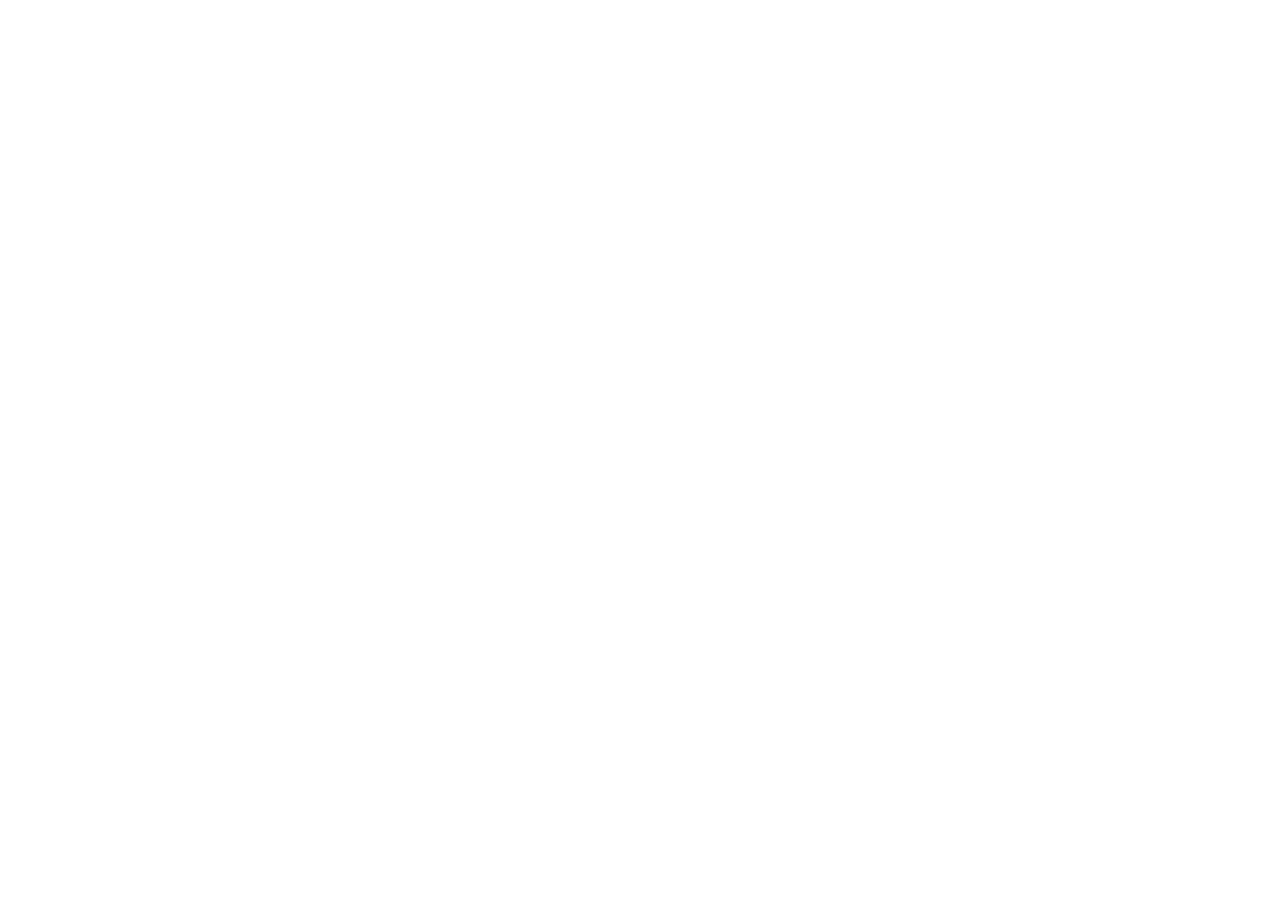
==== ex10_layout-completo/ex10.html @ 4dd9c60e "Initial commit" ====
<!DOCTYPE html>
<html lang="pt-br">
<head>
    <meta charset="UTF-8">
    <meta name="viewport" content="width=device-width, initial-scale=1.0">
    <title>Layout Completo Bootstrap</title>
    <link href="https://cdn.jsdelivr.net/npm/bootstrap@5.3.0/dist/css/bootstrap.min.css" rel="stylesheet">
</head>
<body>
    
  
    <!-- 1ª Digitação (Aqui) -->


    <script src="https://cdn.jsdelivr.net/npm/bootstrap@5.3.0/dist/js/bootstrap.bundle.min.js"></script>
</body>
</html>
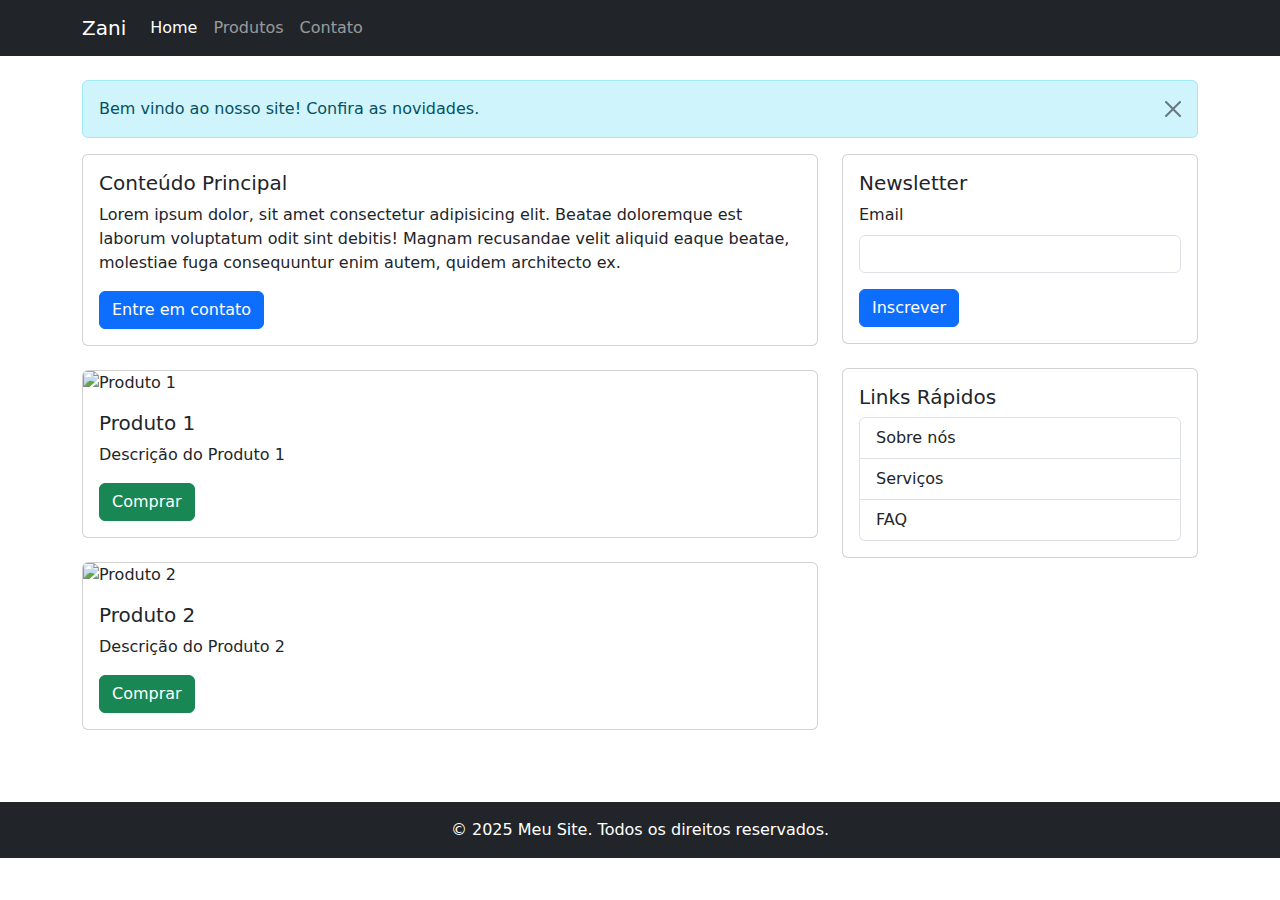
==== commit 1c6769e2: "Layout completo" ====
--- a/ex10_layout-completo/ex10.html
+++ b/ex10_layout-completo/ex10.html
@@ -8,8 +8,147 @@
 </head>
 <body>
     
-  
-    <!-- 1ª Digitação (Aqui) -->
+    <nav class="navbar navbar-expand-lg navbar-dark bg-dark">
+        <div class="container">
+            <a href="#" class="navbar-brand">
+                Zani
+            </a>
+            <button class="navbar-toggler" type="button" data-bs-toggle="collapse" data-bs-target="#navbarNav">
+                <span class="navbar-toggler-icon" id="navbarNav"></span>
+            </button>
+            <div class="collapse navbar-collapse" id="navbarNav">
+                <ul class="navbar-nav">
+                    <li class="nav-item">
+                        <a href="#" class="nav-link active">Home</a>
+                    </li>
+                    <li class="nav-item">
+                        <a href="#" class="nav-link">Produtos</a>
+                    </li>
+                    <li class="nav-item">
+                        <a href="#" class="nav-link">Contato</a>
+                    </li>
+                </ul>
+            </div>
+        </div>
+    </nav>
+
+    <!-- Conteúdo Principal -->
+    <div class="container mt-4">
+        <!-- Alert -->
+        <div class="alert alert-info alert-dismissible fade show">
+            Bem vindo ao nosso site! Confira as novidades.
+            <button class="btn-close" type="button" data-bs-dismiss="alert"></button>
+        </div>
+
+        <div class="row">
+            <!-- Coluna principal -->
+            <div class="col-md-8">
+                <div class="card mb-4">
+                    <div class="card-body">
+                        <h5 class="card-title">Conteúdo Principal</h5>
+                        <p class="card-text">
+                            Lorem ipsum dolor, sit amet consectetur adipisicing elit. Beatae doloremque est laborum voluptatum odit sint debitis! Magnam recusandae velit aliquid eaque beatae, molestiae fuga consequuntur enim autem, quidem architecto ex.
+                        </p>
+                        <button class="btn btn-primary" data-bs-toggle="modal" data-bs-target="#contatoModal">Entre em contato</button>
+                    </div>
+                </div>
+
+                <!-- Grid de produtos -->
+                <div class="row">
+                    <div class="col-ms-6 mb-4">
+                        <div class="card">
+                            <img src="https://placehold.co/600x400/000000/FFF" class="card-img-top" alt="Produto 1">
+                            <div class="card-body">
+                                <h5 class="card-title">Produto 1</h5>
+                                <p class="card-text">Descrição do Produto 1</p>
+                                <button class="btn btn-success">Comprar</button>
+                            </div>
+                        </div>
+                    </div>
+
+                    <div class="col-ms-6 mb-4">
+                        <div class="card">
+                            <img src="https://placehold.co/600x400/000000/FFF" class="card-img-top" alt="Produto 2">
+                            <div class="card-body">
+                                <h5 class="card-title">Produto 2</h5>
+                                <p class="card-text">Descrição do Produto 2</p>
+                                <button class="btn btn-success">Comprar</button>
+                            </div>
+                        </div>
+                    </div>
+                </div>
+            </div>
+
+            <!-- Sidebar -->
+             <div class="col-md-4">
+                <!-- Form de Newsletter -->
+                <div class="card mb-4">
+                    <div class="card-body">
+                        <h5 class="card-title">Newsletter</h5>
+                        <form>
+                            <div class="mb-3">
+                                <label for="email" class="form-label">Email</label>
+                                <input type="email" class="form-control" id="email" required>
+                            </div>
+                            <button type="submit" class="btn btn-primary">Inscrever</button>
+                        </form>
+                    </div>
+                </div>
+
+                <!-- Links Rápidos -->
+                <div class="card">
+                    <div class="card-body">
+                        <h5 class="card-title">Links Rápidos</h5>
+                        <div class="list-group">
+                            <a href="#" class="list-group-item list-group-item-action">Sobre nós</a>
+                            <a href="#" class="list-group-item list-group-item-action">Serviços</a>
+                            <a href="#" class="list-group-item list-group-item-action">FAQ</a>
+                        </div>
+                    </div>
+                </div>
+             </div>
+        </div>
+    </div>
+
+
+    <!-- Modal de Contato -->
+    <div class="modal fade" id="contatoModal">
+        <div class="modal-dialog">
+            <div class="modal-content">
+                <div class="modal-header">
+                    <h5 class="modal-title">Entre em Contato</h5>
+                    <button class="btn-close" type="button" data-bs-dismiss="modal"></button>
+                </div>
+                <div class="modal-body">
+                    <form>
+                        <div class="mb-3">
+                            <label for="nome" class="form-label">Nome</label>
+                            <input type="text" class="form-control" id="nome" required>
+                        </div>
+                        <div class="mb-3">
+                            <label for="emailContato" class="form-label">Email</label>
+                            <input type="email" class="form-control" id="emailContato" required>
+                        </div>
+                        <div class="mb-3">
+                            <label for="mensagem" class="form-label">Mensagem</label>
+                            <textarea class="form-control" id="mensagem" rows="3" required></textarea>
+                        </div>
+                    </form>
+                </div>
+                <div class="modal-footer">
+                    <button type="button" class="btn btn-secondary" data-bs-dismiss="modal">Fechar</button>
+                    <button type="button" class="btn btn-primary">Enviar</button>
+                </div>
+            </div>
+        </div>
+    </div>
+
+    <!-- Footer -->
+    <footer class="bg-dark text-white mt-5 py-3">
+        <div class="container text-center">
+            <p class="mb-0">&copy; 2025 Meu Site. Todos os direitos reservados.</p>
+        </div>
+    </footer>
 
 
     <script src="https://cdn.jsdelivr.net/npm/bootstrap@5.3.0/dist/js/bootstrap.bundle.min.js"></script>
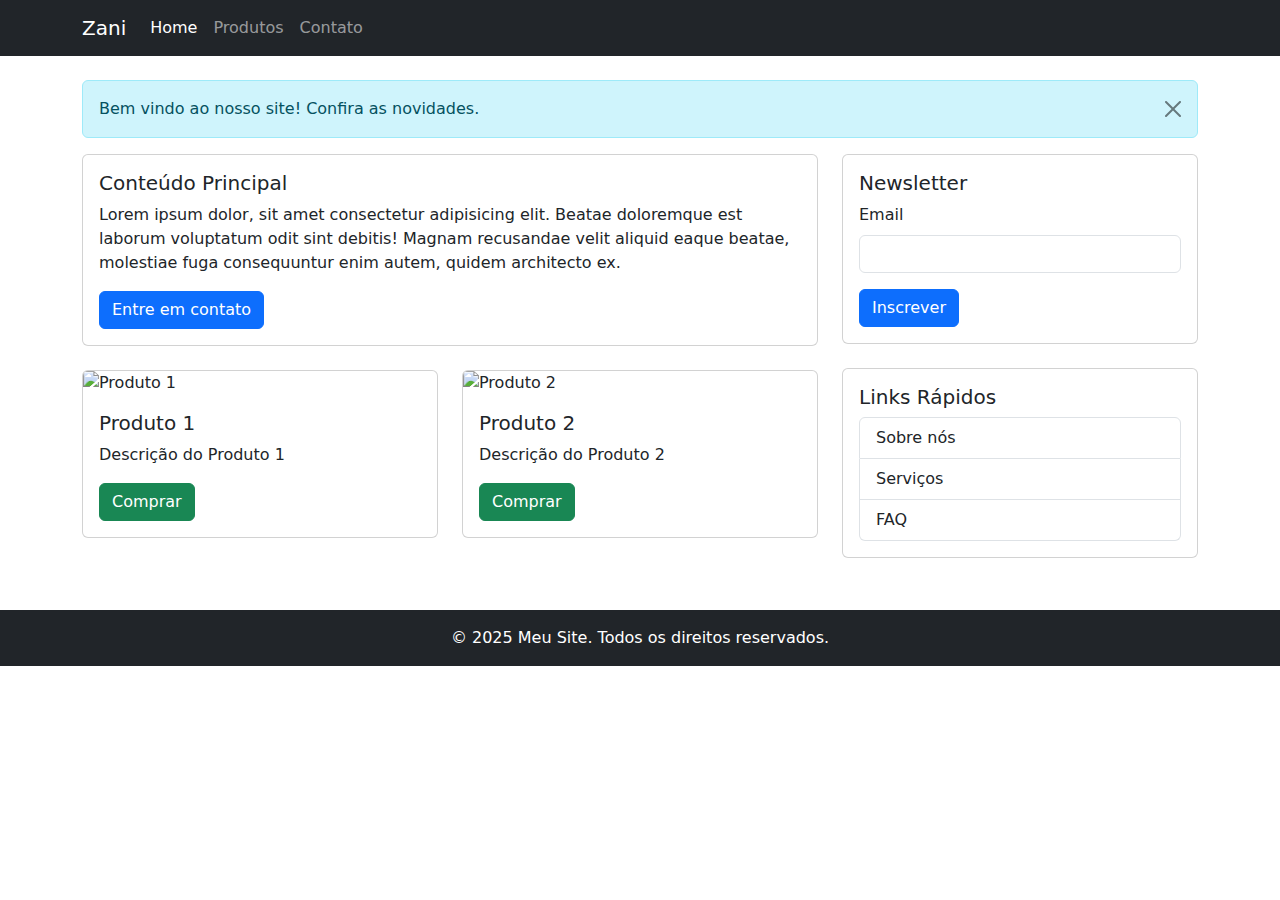
==== commit aaeb7575: "Update ex10.html" ====
--- a/ex10_layout-completo/ex10.html
+++ b/ex10_layout-completo/ex10.html
@@ -55,7 +55,7 @@
 
                 <!-- Grid de produtos -->
                 <div class="row">
-                    <div class="col-ms-6 mb-4">
+                    <div class="col-sm-6 mb-4">
                         <div class="card">
                             <img src="https://placehold.co/600x400/000000/FFF" class="card-img-top" alt="Produto 1">
                             <div class="card-body">
@@ -66,7 +66,7 @@
                         </div>
                     </div>
 
-                    <div class="col-ms-6 mb-4">
+                    <div class="col-sm-6 mb-4">
                         <div class="card">
                             <img src="https://placehold.co/600x400/000000/FFF" class="card-img-top" alt="Produto 2">
                             <div class="card-body">
